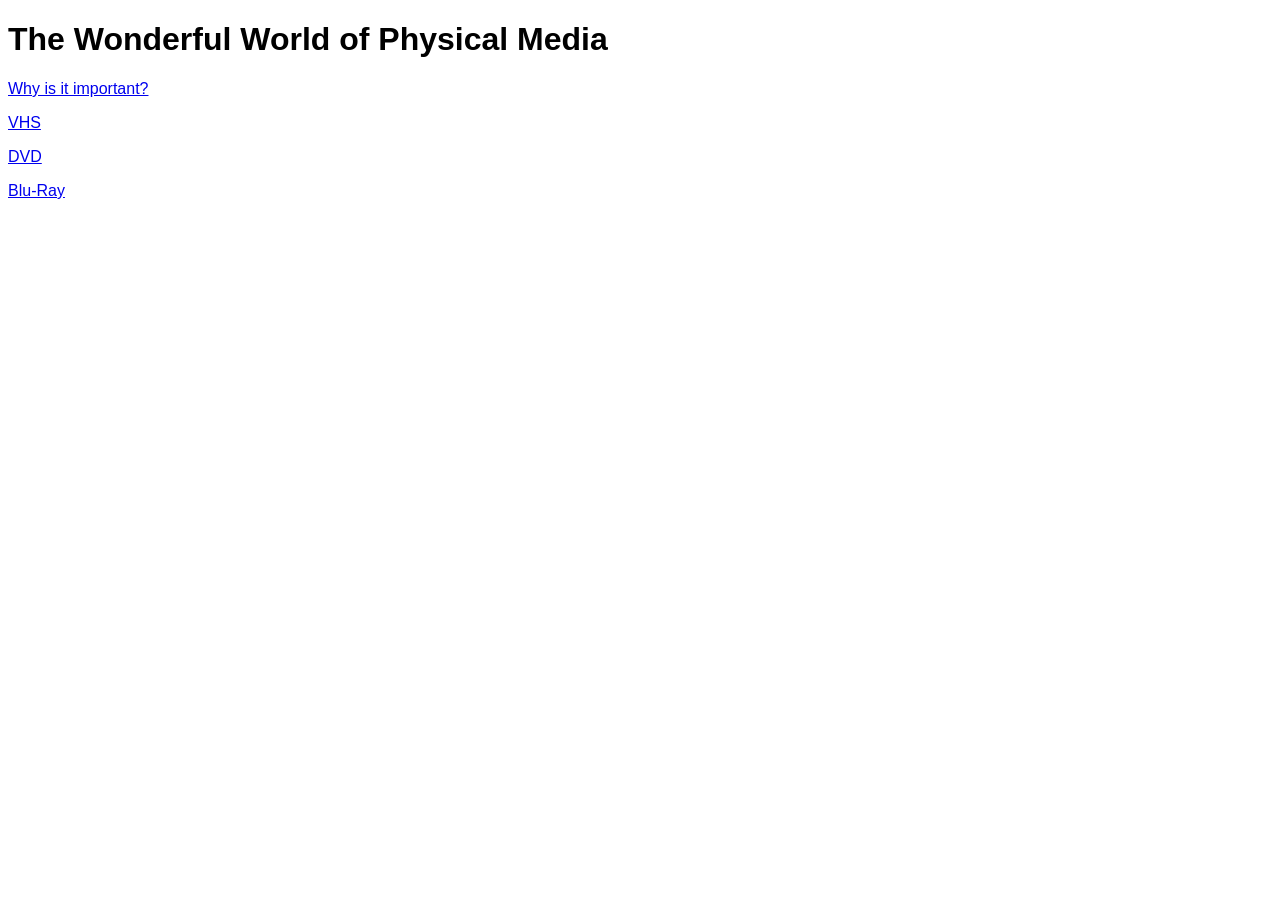
==== 01.html @ f54dcbf8 "Create 01.html VHS" ====
<!doctype html>
<html lang="en">
<head>
	<meta charset="utf-8">
	<title>VHS</title>
	<link rel="stylesheet" href="./assets/css/styles.css">
</head>
<body>

	<h1>The Wonderful World of Physical Media</h1>
	<p><a href="04.html">Why is it important?</a></p>
	<p><a href="01.html">VHS</a></p>
	<p><a href="02.html">DVD</a></p>
	<p><a href="03.html">Blu-Ray</a></p>

	<script src="./assets/js/main.js"></script>
</body>
</html>
---- assets/css/styles.css ----
/* styles.css */

* {
	font-family: Arial;
}
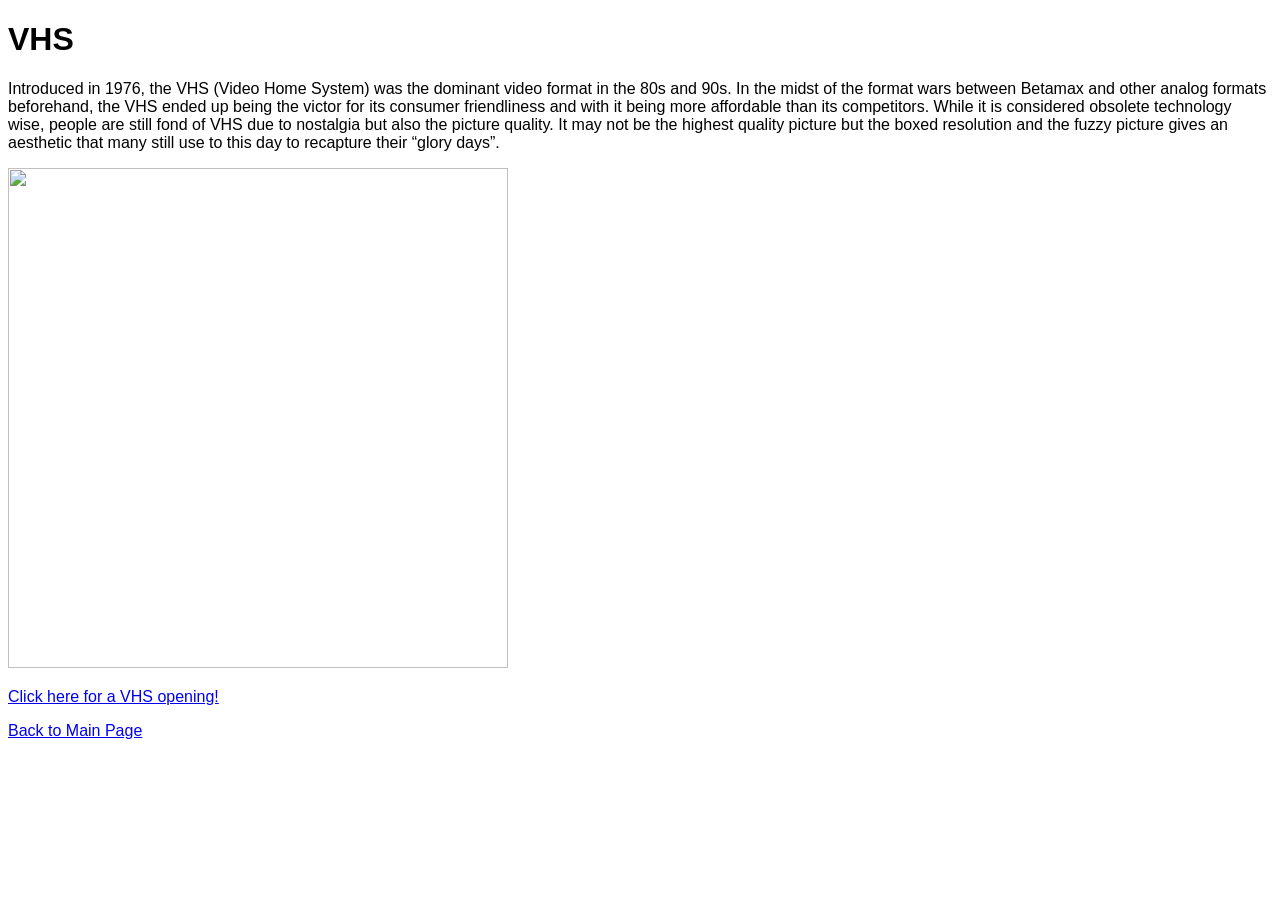
==== commit 0bdc71b5: "Update 01.html VHS changes" ====
--- a/01.html
+++ b/01.html
@@ -7,12 +7,13 @@
 </head>
 <body>
 
-	<h1>The Wonderful World of Physical Media</h1>
-	<p><a href="04.html">Why is it important?</a></p>
-	<p><a href="01.html">VHS</a></p>
-	<p><a href="02.html">DVD</a></p>
-	<p><a href="03.html">Blu-Ray</a></p>
+	<h1>VHS</h1>
+	<p>Introduced in 1976, the VHS (Video Home System) was the dominant video format in the 80s and 90s. In the midst of the format wars between Betamax and other analog formats beforehand, the VHS ended up being the victor for its consumer friendliness and with it being more affordable than its competitors. While it is considered obsolete technology wise, people are still fond of VHS due to nostalgia but also the picture quality. It may not be the highest quality picture but the boxed resolution and the fuzzy picture gives an aesthetic that many still use to this day to recapture their “glory days”. </p>
+	<img src="assets/img/princessbridevhs1.png" alt="" width="500" height="500">
+	<p><a href="https://www.youtube.com/watch?v=hdKBeAHdYwI">Click here for a VHS opening!</a></p>
+	<p><a href="index.html">Back to Main Page</a></p>
 
 	<script src="./assets/js/main.js"></script>
 </body>
 </html>
+
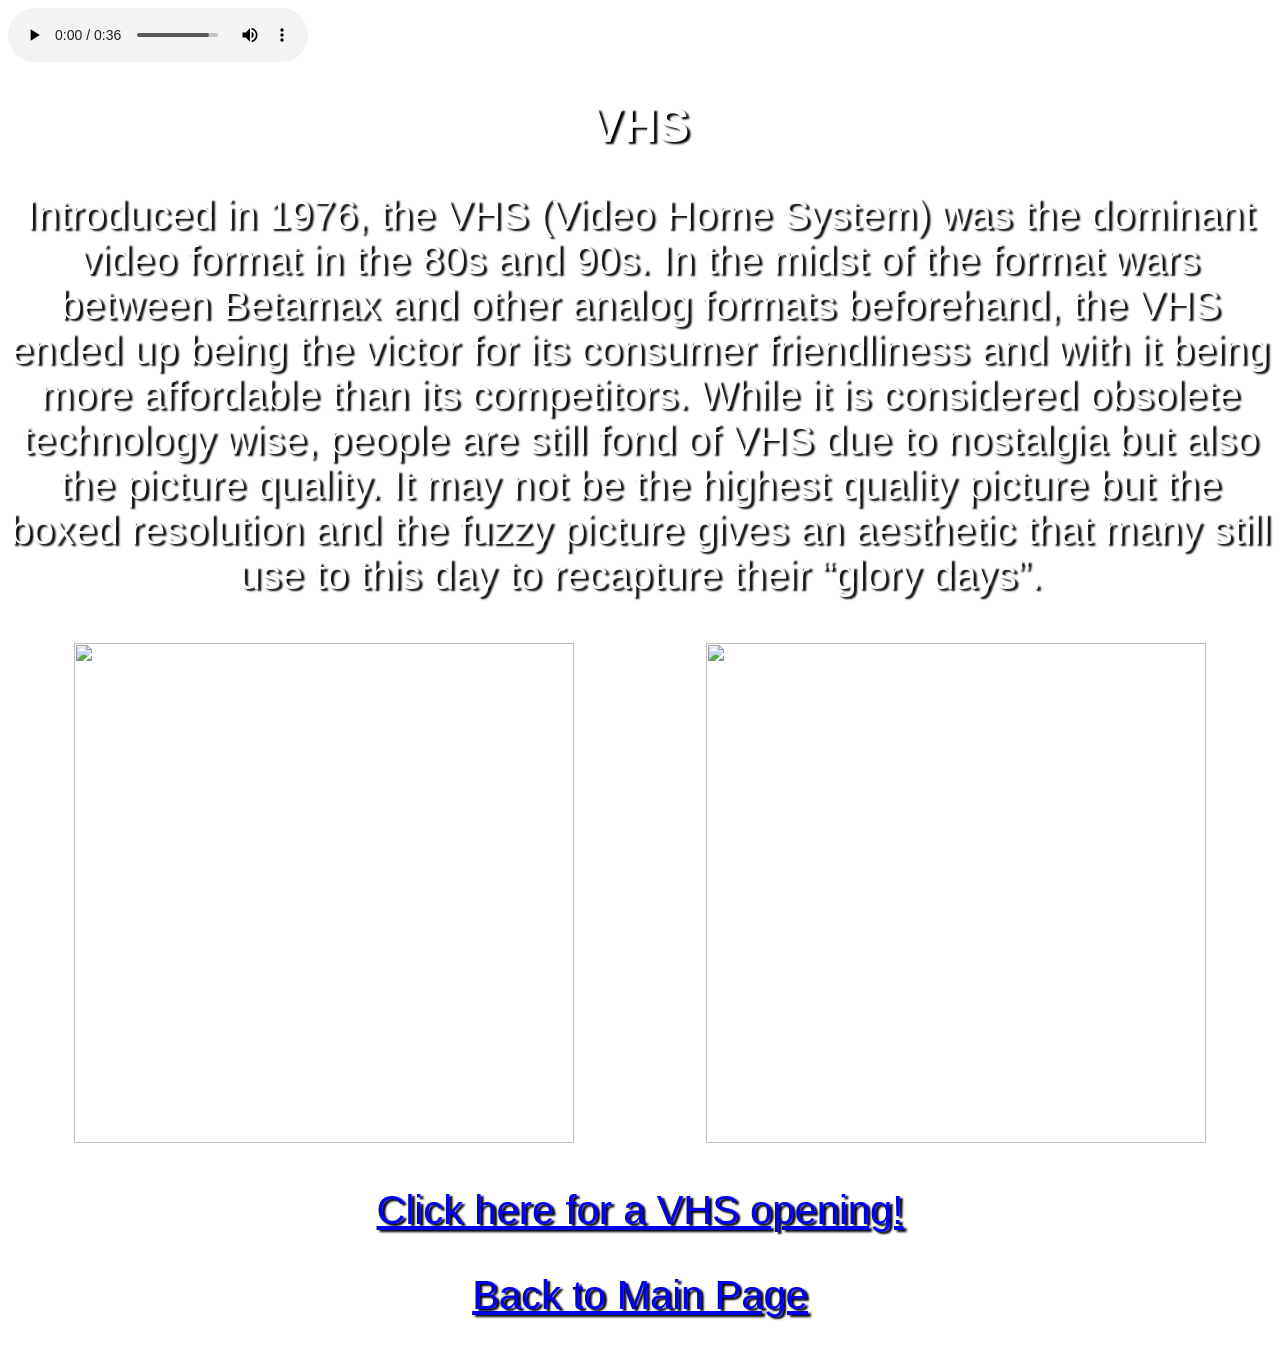
==== commit b86383a3: "Update 01.html VHS updated" ====
--- a/01.html
+++ b/01.html
@@ -6,14 +6,23 @@
 	<link rel="stylesheet" href="./assets/css/styles.css">
 </head>
 <body>
+	<audio controls autoplay>
+		<source src="assets/music/resonance.mp3">
+	</audio>
 
 	<h1>VHS</h1>
 	<p>Introduced in 1976, the VHS (Video Home System) was the dominant video format in the 80s and 90s. In the midst of the format wars between Betamax and other analog formats beforehand, the VHS ended up being the victor for its consumer friendliness and with it being more affordable than its competitors. While it is considered obsolete technology wise, people are still fond of VHS due to nostalgia but also the picture quality. It may not be the highest quality picture but the boxed resolution and the fuzzy picture gives an aesthetic that many still use to this day to recapture their “glory days”. </p>
-	<img src="assets/img/princessbridevhs1.png" alt="" width="500" height="500">
+<div class="row">
+		<div class="column">
+			<img src="assets/img/princessbridevhs1front.png" alt="" width="500" height="500">
+		</div>
+		<div class="column">
+			<img src="assets/img/princessbridevhsback.png" alt="" width="500" height="500">
+		</div>
+</div>
 	<p><a href="https://www.youtube.com/watch?v=hdKBeAHdYwI">Click here for a VHS opening!</a></p>
 	<p><a href="index.html">Back to Main Page</a></p>
 
 	<script src="./assets/js/main.js"></script>
 </body>
 </html>
-
--- a/assets/css/styles.css
+++ b/assets/css/styles.css
@@ -1,5 +1,66 @@
 /* styles.css */
 
-* {
-	font-family: Arial;
-}+body {
+	background-image: url(../img/spacebg2.gif);
+	background-repeat: no-repeat;
+	background-position: center;
+	background-size:200%;
+	color: white;
+}
+
+h1 {
+	color: white;
+	font-size: 3rem;
+	text-align: center;
+	text-shadow: 3px 2px 2px black;
+	font-family: Arial, Helvetica, sans-serif;
+}
+
+h2 {
+	text-align: center;
+	font-size: 2rem;
+	text-shadow: 3px 2px 2px black;
+	font-family: Arial, Helvetica, sans-serif;
+}
+
+p {
+	font-size: 2.5rem;
+	text-align: center;
+	text-shadow: 3px 2px 2px black;
+	font-family: Arial, Helvetica, sans-serif;
+}
+
+.row {
+  display: flex;
+}
+
+.column {
+  flex: 33.33%;
+  padding: 5px;
+}
+
+img {
+  display: block;
+  margin-left: auto;
+  margin-right: auto;
+}
+
+img:hover {
+  animation-name: Grow;
+  animation-duration: 5s;
+}
+
+@keyframes Grow {
+	from{
+	}
+
+	50% {
+	}
+
+	to {
+		transform: scale(1.7);
+	}
+
+}
+
+
